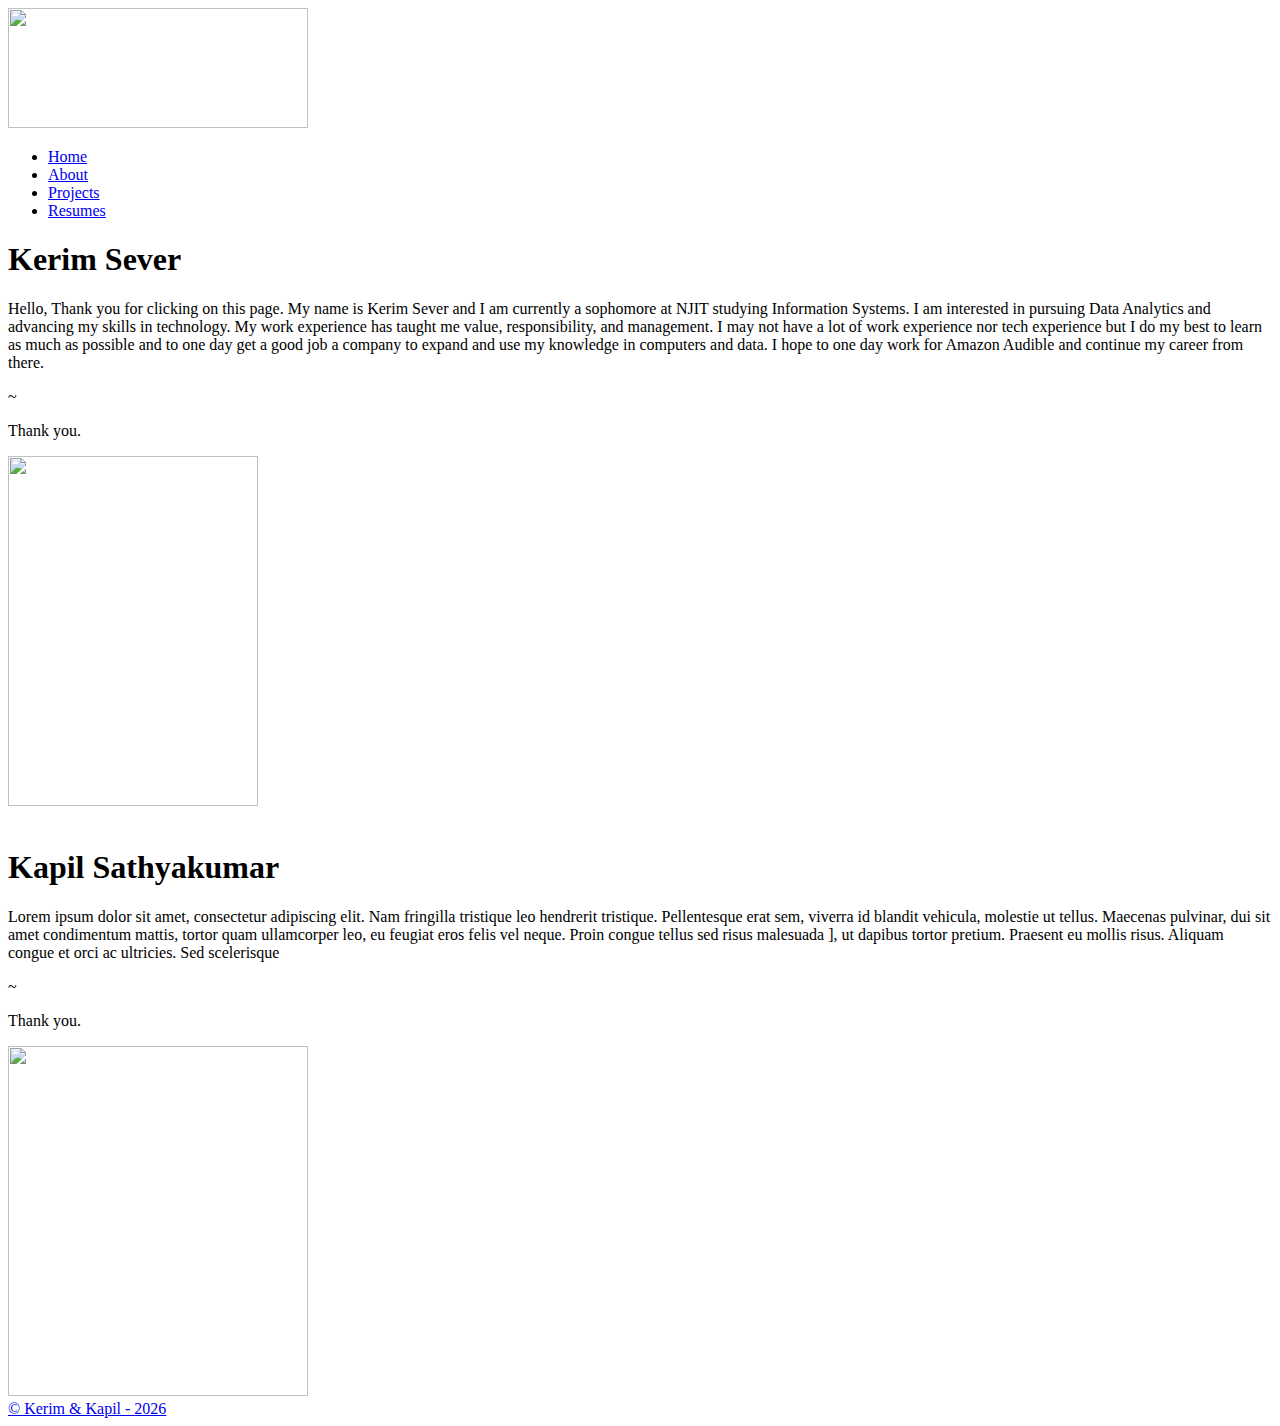
==== about.html @ c6888c21 "Merge branch 'master' of https://github.com/Kerim-Sever/MiniProject2" ====
<!doctype html>
<html class="no-js" lang="">

<head>
  <meta charset="utf-8">
  <title></title>
  <meta name="description" content="">
  <meta name="viewport" content="width=device-width, initial-scale=1">

  <link rel="manifest" href="site.webmanifest">
  <link rel="apple-touch-icon" href="icon.png">
  <!-- Place favicon.ico in the root directory -->

  <link rel="stylesheet" href="css/normalize.css">
  <link rel="stylesheet" href="css/main.css">

  <meta name="theme-color" content="#fafafa">
</head>

<body>
<!--[if IE]>
<p class="browserupgrade">You are using an <strong>outdated</strong> browser. Please <a href="https://browsehappy.com/">upgrade
  your browser</a> to improve your experience and security.</p>
<![endif]-->

<!-- Add your site or application content here -->
<div id="wrapper">
  <div id="header">
    <div id="logo">
      <a href="index.html"><img src="https://cdn.dribbble.com/users/31864/screenshots/3666062/free_logos_dribbble_ph.jpg" height="120" width="300"/></a>
    </div>
    <div id="primary_links">
      <menu>
        <li><a href="index.html">Home</a></li>
        <li><a href="about.html">About</a></li>
        <li><a href="projects.html">Projects</a></li>
        <li><a href="resume.html">Resumes</a></li>
      </menu>
    </div>
    <div id="masthead">
    </div>
  </div>
  <div id="content">
    <div id="heading">
      <h1>Kerim Sever</h1>
    </div>
    <div id="article_body">
      <p>
        Hello, Thank you for clicking on this page. My name is Kerim Sever and I am currently a sophomore at
        NJIT studying Information Systems. I am interested in pursuing Data Analytics and advancing my skills in
        technology. My work experience has taught me value, responsibility, and management. I may not have a lot
        of work experience nor tech experience but I do my best to learn as much as possible and to one day get a
        good job a company to expand and use my knowledge in computers and data. I hope to one day work for Amazon
        Audible and continue my career from there.
      </p>

      <p>~</p>
      <p>Thank you.</p>

    </div>
  </div>


  <div id="sidebar">
    <div id="sidebar_image">
      <a href="about.html"><img src="img/Kerim.png" height="350" width="250"/>
    </div>
  </div>




  <div id="wrapper">
    <div id="header">
      <div id="logo">
        <a href="index.html"><img src="https://cdn.dribbble.com/users/31864/screenshots/3666062/free_logos_dribbble_ph.jpg" height="0" width="0"/></a>
      </div>
  <div id="content">
    <div id="heading">
      <h1>Kapil Sathyakumar</h1>
    </div>
    <div id="article_body">
      <p>
        Lorem ipsum dolor sit amet, consectetur adipiscing elit. Nam fringilla tristique leo hendrerit tristique.
        Pellentesque erat sem, viverra id blandit vehicula, molestie ut tellus. Maecenas pulvinar, dui sit amet condimentum
        mattis, tortor quam ullamcorper leo, eu feugiat eros felis vel neque. Proin congue tellus sed risus malesuada
        ], ut dapibus tortor pretium. Praesent eu mollis risus. Aliquam congue et orci ac ultricies. Sed scelerisque
      </p>

      <p>~</p>
      <p>Thank you.</p>

    </div>
  </div>

    <div id="sidebar">
      <div id="sidebar_image">
        <a href="about.html"><img src="img/kapil.jpg" height="350" width="300"/>
      </div>
    </div>



      <div id="footer">
    © Kerim & Kapil -
    <script type="text/javascript">
        var d = new Date()
        document.write(d.getFullYear())
    </script>
  </div>
</div>


<script src="js/vendor/modernizr-3.7.1.min.js"></script>
<script src="https://code.jquery.com/jquery-3.4.1.min.js"
        integrity="sha256-CSXorXvZcTkaix6Yvo6HppcZGetbYMGWSFlBw8HfCJo=" crossorigin="anonymous"></script>
<script>window.jQuery || document.write('<script src="js/vendor/jquery-3.4.1.min.js"><\/script>')</script>
<script src="js/plugins.js"></script>
<script src="js/main.js"></script>

<!-- Google Analytics: change UA-XXXXX-Y to be your site's ID. -->
<script>
    window.ga = function () {
        ga.q.push(arguments)
    };
    ga.q = [];
    ga.l = +new Date;
    ga('create', 'UA-XXXXX-Y', 'auto');
    ga('set', 'transport', 'beacon');
    ga('send', 'pageview')
</script>
<script src="https://www.google-analytics.com/analytics.js" async></script>
</body>

</html>
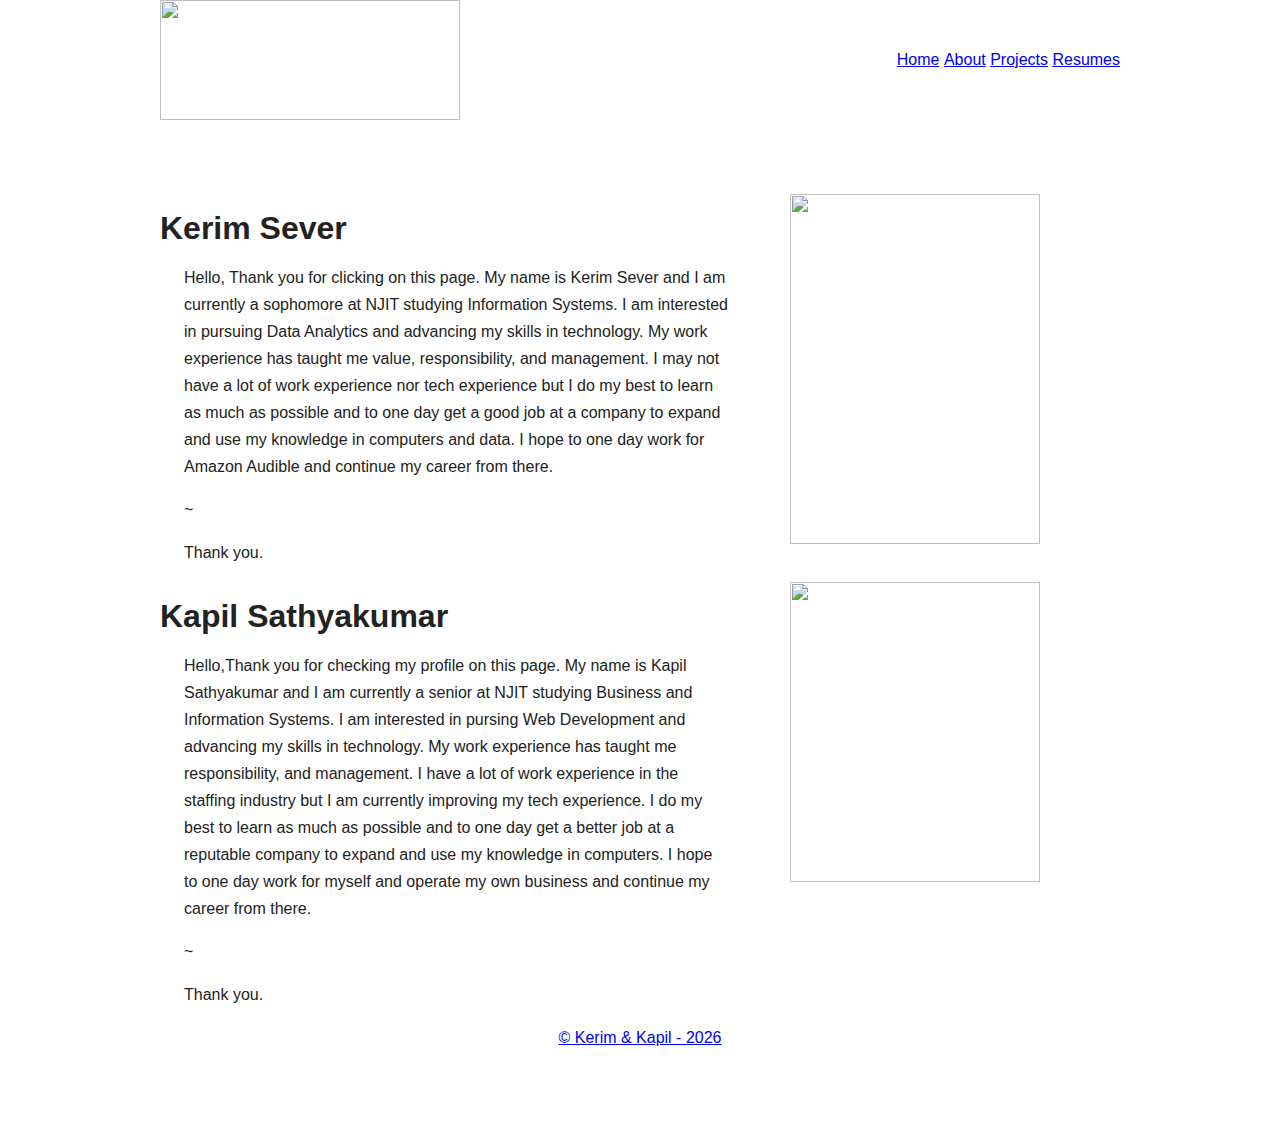
==== commit 56a3c18d: "css fixes" ====
--- a/about.html
+++ b/about.html
@@ -11,8 +11,8 @@
   <link rel="apple-touch-icon" href="icon.png">
   <!-- Place favicon.ico in the root directory -->
 
-  <link rel="stylesheet" href="css/normalize.css">
-  <link rel="stylesheet" href="css/main.css">
+  <link rel="stylesheet" href="normalize.css">
+  <link rel="stylesheet" href="main.css">
 
   <meta name="theme-color" content="#fafafa">
 </head>
@@ -50,7 +50,7 @@
         NJIT studying Information Systems. I am interested in pursuing Data Analytics and advancing my skills in
         technology. My work experience has taught me value, responsibility, and management. I may not have a lot
         of work experience nor tech experience but I do my best to learn as much as possible and to one day get a
-        good job a company to expand and use my knowledge in computers and data. I hope to one day work for Amazon
+        good job at a company to expand and use my knowledge in computers and data. I hope to one day work for Amazon
         Audible and continue my career from there.
       </p>
 
@@ -81,10 +81,13 @@
     </div>
     <div id="article_body">
       <p>
-        Lorem ipsum dolor sit amet, consectetur adipiscing elit. Nam fringilla tristique leo hendrerit tristique.
-        Pellentesque erat sem, viverra id blandit vehicula, molestie ut tellus. Maecenas pulvinar, dui sit amet condimentum
-        mattis, tortor quam ullamcorper leo, eu feugiat eros felis vel neque. Proin congue tellus sed risus malesuada
-        ], ut dapibus tortor pretium. Praesent eu mollis risus. Aliquam congue et orci ac ultricies. Sed scelerisque
+        Hello,Thank you for checking my profile on this page. My name is Kapil Sathyakumar and I am currently a senior
+        at NJIT studying Business and Information Systems. I am interested in pursing Web Development and advancing
+        my skills in technology. My work experience has taught me responsibility, and management. I have a lot of
+        work experience in the staffing industry but I am currently improving my tech experience. I do my best
+        to learn as much as possible and to one day get a better job at a reputable company to expand and use my
+        knowledge in computers. I hope to one day work for myself and operate my own business
+        and continue my career from there.
       </p>
 
       <p>~</p>
@@ -95,7 +98,7 @@
 
     <div id="sidebar">
       <div id="sidebar_image">
-        <a href="about.html"><img src="img/kapil.jpg" height="350" width="300"/>
+        <a href="about.html"><img src="img/kapil.jpg" height="300" width="250"/>
       </div>
     </div>
 
--- a/main.css
+++ b/main.css
@@ -0,0 +1,346 @@
+/*! HTML5 Boilerplate v7.2.0 | MIT License | https://html5boilerplate.com/ */
+
+/* main1.css 2.0.0 | MIT License | https://github.com/h5bp/main.css#readme */
+/*
+ * What follows is the result of much research on cross-browser styling.
+ * Credit left inline and big thanks to Nicolas Gallagher, Jonathan Neal,
+ * Kroc Camen, and the H5BP dev community and team.
+ */
+
+/* ==========================================================================
+   Base styles: opinionated defaults
+   ========================================================================== */
+
+html {
+    color: #222;
+    font-size: 1em;
+    line-height: 1.4;
+}
+
+/*
+ * Remove text-shadow in selection highlight:
+ * https://twitter.com/miketaylr/status/12228805301
+ *
+ * Vendor-prefixed and regular ::selection selectors cannot be combined:
+ * https://stackoverflow.com/a/16982510/7133471
+ *
+ * Customize the background color to match your design.
+ */
+
+::-moz-selection {
+    background: #b3d4fc;
+    text-shadow: none;
+}
+
+::selection {
+    background: #b3d4fc;
+    text-shadow: none;
+}
+
+/*
+ * A better looking default horizontal rule
+ */
+
+hr {
+    display: block;
+    height: 1px;
+    border: 0;
+    border-top: 1px solid #ccc;
+    margin: 1em 0;
+    padding: 0;
+}
+
+/*
+ * Remove the gap between audio, canvas, iframes,
+ * images, videos and the bottom of their containers:
+ * https://github.com/h5bp/html5-boilerplate/issues/440
+ */
+
+audio,
+canvas,
+iframe,
+img,
+svg,
+video {
+    vertical-align: middle;
+}
+
+/*
+ * Remove default fieldset styles.
+ */
+
+fieldset {
+    border: 0;
+    margin: 0;
+    padding: 0;
+}
+
+/*
+ * Allow only vertical resizing of textareas.
+ */
+
+textarea {
+    resize: vertical;
+}
+
+/* ==========================================================================
+   Browser Upgrade Prompt
+   ========================================================================== */
+
+.browserupgrade {
+    margin: 0.2em 0;
+    background: #ccc;
+    color: #000;
+    padding: 0.2em 0;
+}
+
+/* ==========================================================================
+   Author's custom styles
+   ========================================================================== */
+#wrapper {
+    width: 960px;
+    margin-left: auto;
+    margin-right: auto;
+    font-size: 16px;
+    line-height: 27px;
+    font-family: SansSerif, "Helvetica Neue", Helvetica;
+
+}
+#logo {
+    float: left;
+}
+#masthead {
+    clear: both;
+    background-image: url("img/background.jpg");
+    background-size: cover;
+    background-position: center;
+    height: 64px;
+    line-height: 64px;
+    margin-bottom: 10px;
+}
+#masthead_landing {
+    clear: both;
+    background-image: url("img/background.jpg");
+    background-size: cover;
+    background-position: center;
+    height: 366px;
+    line-height: 366px;
+    margin-bottom: 10px;
+}
+#masthead h1 {
+    margin: 0px;
+    padding: 0px;
+}
+#primary_links {
+    float: right;
+}
+#primary_links li {
+    display: inline;
+    line-height: 120px;
+}
+#primary_links menu {
+    margin: 0px;
+    padding: 0px;
+}
+#content {
+    width: 593px;
+    float: left;
+}
+#content_landing {
+    width: 100%;
+}
+#sidebar {
+    width: 367px;
+    float: left;
+}
+#sidebar_image {
+    height: 320px;
+    width: 294px;
+    margin-left: auto;
+    margin-right: auto;
+}
+#footer {
+    text-align: center;
+    height: 120px;
+    clear: both;
+}
+#article_body {
+    padding-right: 24px;
+    padding-left: 24px;
+
+}
+#callout_one, #callout_two, #callout_three {
+    float: left;
+    width: 298px;
+    height: 196px;
+    border-width: 1px;
+    border-style: solid;
+    border-color: black;
+    margin-right: 10px;
+    padding-left: 10px;
+}
+/* ==========================================================================
+   Helper classes
+   ========================================================================== */
+
+/*
+ * Hide visually and from screen readers
+ */
+
+.hidden {
+    display: none !important;
+}
+
+/*
+* Hide only visually, but have it available for screen readers:
+* https://snook.ca/archives/html_and_css/hiding-content-for-accessibility
+*
+* 1. For long content, line feeds are not interpreted as spaces and small width
+*    causes content to wrap 1 word per line:
+*    https://medium.com/@jessebeach/beware-smushed-off-screen-accessible-text-5952a4c2cbfe
+*/
+
+.sr-only {
+    border: 0;
+    clip: rect(0, 0, 0, 0);
+    height: 1px;
+    margin: -1px;
+    overflow: hidden;
+    padding: 0;
+    position: absolute;
+    white-space: nowrap;
+    width: 1px;
+    /* 1 */
+}
+
+/*
+* Extends the .sr-only class to allow the element
+* to be focusable when navigated to via the keyboard:
+* https://www.drupal.org/node/897638
+*/
+
+.sr-only.focusable:active,
+.sr-only.focusable:focus {
+    clip: auto;
+    height: auto;
+    margin: 0;
+    overflow: visible;
+    position: static;
+    white-space: inherit;
+    width: auto;
+}
+
+/*
+* Hide visually and from screen readers, but maintain layout
+*/
+
+.invisible {
+    visibility: hidden;
+}
+
+/*
+* Clearfix: contain floats
+*
+* For modern browsers
+* 1. The space content is one way to avoid an Opera bug when the
+*    `contenteditable` attribute is included anywhere else in the document.
+*    Otherwise it causes space to appear at the top and bottom of elements
+*    that receive the `clearfix` class.
+* 2. The use of `table` rather than `block` is only necessary if using
+*    `:before` to contain the top-margins of child elements.
+*/
+
+.clearfix:before,
+.clearfix:after {
+    content: " ";
+    /* 1 */
+    display: table;
+    /* 2 */
+}
+
+.clearfix:after {
+    clear: both;
+}
+
+/* ==========================================================================
+   EXAMPLE Media Queries for Responsive Design.
+   These examples override the primary ('mobile first') styles.
+   Modify as content requires.
+   ========================================================================== */
+
+@media only screen and (min-width: 35em) {
+    /* Style adjustments for viewports that meet the condition */
+}
+
+@media print,
+(-webkit-min-device-pixel-ratio: 1.25),
+(min-resolution: 1.25dppx),
+(min-resolution: 120dpi) {
+    /* Style adjustments for high resolution devices */
+}
+
+/* ==========================================================================
+   Print styles.
+   Inlined to avoid the additional HTTP request:
+   https://www.phpied.com/delay-loading-your-print-css/
+   ========================================================================== */
+
+@media print {
+    *,
+    *:before,
+    *:after {
+        background: transparent !important;
+        color: #000 !important;
+        /* Black prints faster */
+        -webkit-box-shadow: none !important;
+        box-shadow: none !important;
+        text-shadow: none !important;
+    }
+    a,
+    a:visited {
+        text-decoration: underline;
+    }
+    a[href]:after {
+        content: " (" attr(href) ")";
+    }
+    abbr[title]:after {
+        content: " (" attr(title) ")";
+    }
+    /*
+       * Don't show links that are fragment identifiers,
+       * or use the `javascript:` pseudo protocol
+       */
+    a[href^="#"]:after,
+    a[href^="javascript:"]:after {
+        content: "";
+    }
+    pre {
+        white-space: pre-wrap !important;
+    }
+    pre,
+    blockquote {
+        border: 1px solid #999;
+        page-break-inside: avoid;
+    }
+    /*
+       * Printing Tables:
+       * https://web.archive.org/web/20180815150934/http://css-discuss.incutio.com/wiki/Printing_Tables
+       */
+    thead {
+        display: table-header-group;
+    }
+    tr,
+    img {
+        page-break-inside: avoid;
+    }
+    p,
+    h2,
+    h3 {
+        orphans: 3;
+        widows: 3;
+    }
+    h2,
+    h3 {
+        page-break-after: avoid;
+    }
+}